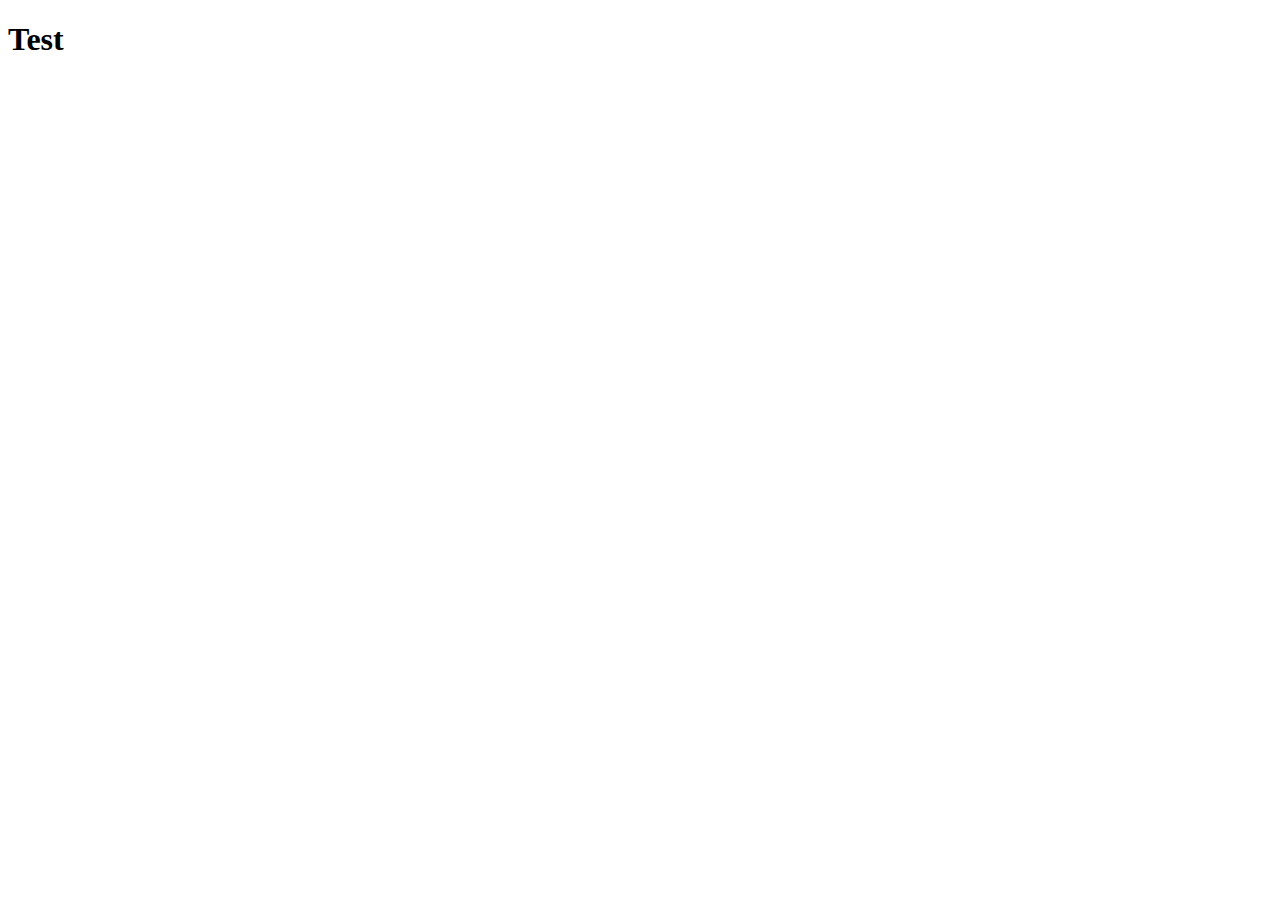
==== index.html @ 347c53e0 "initial commit" ====
<!DOCTYPE html>
<html lang="en">
<head>
    <meta charset="UTF-8">
    <meta name="viewport" content="width=device-width, initial-scale=1.0">
    <title>Document</title>
</head>
<body>
    <h1>Test</h1>
</body>
</html>
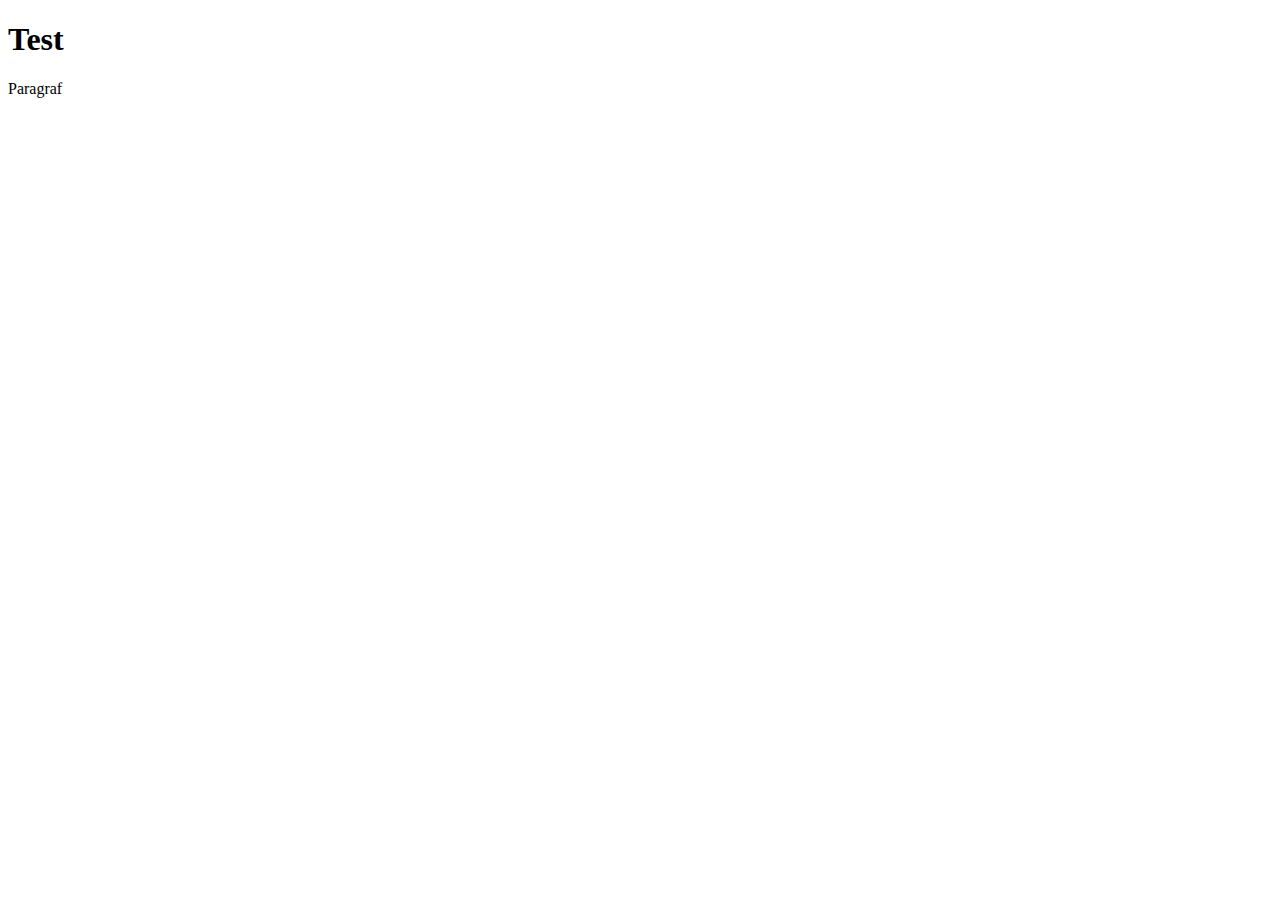
==== commit cb83b64f: "initial commit" ====
--- a/index.html
+++ b/index.html
@@ -7,5 +7,6 @@
 </head>
 <body>
     <h1>Test</h1>
+    <p>Paragraf</p>
 </body>
 </html>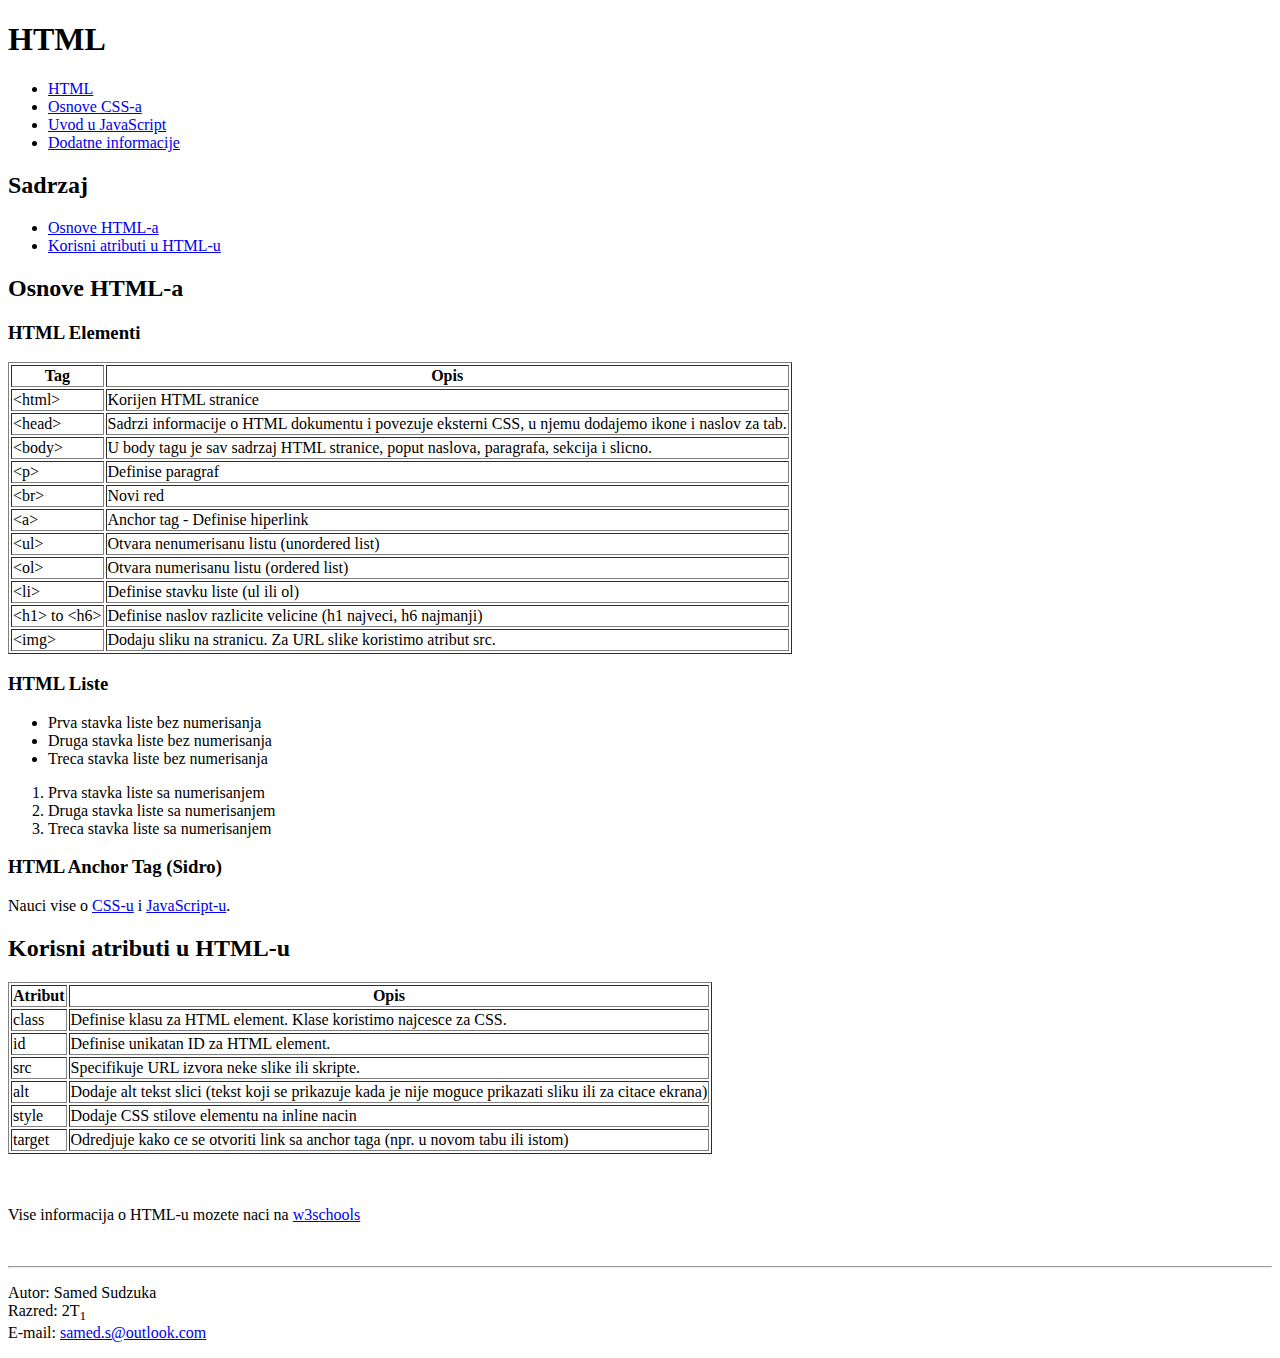
==== commit ebb0e26f: "first commit" ====
--- a/index.html
+++ b/index.html
@@ -1,12 +1,159 @@
 <!DOCTYPE html>
 <html lang="en">
+
 <head>
     <meta charset="UTF-8">
     <meta name="viewport" content="width=device-width, initial-scale=1.0">
-    <title>Document</title>
+    <title>HTML Osnove</title>
 </head>
+
 <body>
-    <h1>Test</h1>
-    <p>Paragraf</p>
+    <header>
+        <h1>HTML</h1>
+    </header>
+
+    <nav>
+        <ul>
+            <li><a href="index.html">HTML</a></li>
+            <li><a href="css.html">Osnove CSS-a</a></li>
+            <li><a href="javascript.html">Uvod u JavaScript</a></li>
+            <li><a href="other.html">Dodatne informacije</a></li>
+        </ul>
+    </nav>
+
+    <div id="table-of-contents">
+        <h2>Sadrzaj</h2>
+        <ul>
+            <li><a href="#html-osnove">Osnove HTML-a</a></li>
+            <li><a href="#korisni-atributi">Korisni atributi u HTML-u</a></li>
+        </ul>
+    </div>
+
+    <div id="html-osnove">
+        <h2>Osnove HTML-a</h2>
+
+        <h3>HTML Elementi</h3>
+
+        <table border="1">
+            <tr>
+                <th>Tag</th>
+                <th>Opis</th>
+            </tr>
+            <tr>
+                <td>&lt;html&gt;</td>
+                <td>Korijen HTML stranice</td>
+            </tr>
+            <tr>
+                <td>&lt;head&gt;</td>
+                <td>Sadrzi informacije o HTML dokumentu i povezuje eksterni CSS, u njemu dodajemo ikone i naslov za tab.</td>
+            </tr>
+            <tr>
+                <td>&lt;body&gt;</td>
+                <td>U body tagu je sav sadrzaj HTML stranice, poput naslova, paragrafa, sekcija i slicno.</td>
+            </tr>
+            <tr>
+                <td>&lt;p&gt;</td>
+                <td>Definise paragraf</td>
+            </tr>
+            <tr>
+                <td>&lt;br&gt;</td>
+                <td>Novi red</td>
+            </tr>
+            <tr>
+                <td>&lt;a&gt;</td>
+                <td>Anchor tag - Definise hiperlink</td>
+            </tr>
+            <tr>
+                <td>&lt;ul&gt;</td>
+                <td>Otvara nenumerisanu listu (unordered list)</td>
+            </tr>
+            <tr>
+                <td>&lt;ol&gt;</td>
+                <td>Otvara numerisanu listu (ordered list)</td>
+            </tr>
+            <tr>
+                <td>&lt;li&gt;</td>
+                <td>Definise stavku liste (ul ili ol)</td>
+            </tr>
+            <tr>
+                <td>&lt;h1&gt; to &lt;h6&gt;</td>
+                <td>Definise naslov razlicite velicine (h1 najveci, h6 najmanji)</td>
+            </tr>
+            <tr>
+                <td>&lt;img&gt;</td>
+                <td>Dodaju sliku na stranicu. Za URL slike koristimo atribut src.</td>
+            </tr>
+        </table>
+
+        <h3>HTML Liste</h3>
+
+        <ul>
+            <li>Prva stavka liste bez numerisanja</li>
+            <li>Druga stavka liste bez numerisanja</li>
+            <li>Treca stavka liste bez numerisanja</li>
+        </ul>
+
+        <ol>
+            <li>Prva stavka liste sa numerisanjem</li>
+            <li>Druga stavka liste sa numerisanjem</li>
+            <li>Treca stavka liste sa numerisanjem</li>
+        </ol>
+
+        <h3>HTML Anchor Tag (Sidro)</h3>
+
+        <p>Nauci vise o <a href="css.html">CSS-u</a> i <a href="javascript.html">JavaScript-u</a>.</p>
+
+    </div>
+
+    <div id="korisni-atributi">
+        <h2>Korisni atributi u HTML-u</h2>
+
+        <table border="1">
+            <tr>
+                <th>Atribut</th>
+                <th>Opis</th>
+            </tr>
+            <tr>
+                <td>class</td>
+                <td>Definise klasu za HTML element. Klase koristimo najcesce za CSS.</td>
+            </tr>
+            <tr>
+                <td>id</td>
+                <td>Definise unikatan ID za HTML element.</td>
+            </tr>
+            <tr>
+                <td>src</td>
+                <td>Specifikuje URL izvora neke slike ili skripte.</td>
+            </tr>
+            <tr>
+                <td>alt</td>
+                <td>Dodaje alt tekst slici (tekst koji se prikazuje kada je nije moguce prikazati sliku ili za citace ekrana)</td>
+            </tr>
+            <tr>
+                <td>style</td>
+                <td>Dodaje CSS stilove elementu na inline nacin</td>
+            </tr>
+            <tr>
+                <td>target</td>
+                <td>Odredjuje kako ce se otvoriti link sa anchor taga (npr. u novom tabu ili istom)</td>
+            </tr>
+        </table>
+    </div>
+    <br><br>
+    <p>
+        Vise informacija o HTML-u mozete naci na <a href="https://www.w3schools.com/html/" target="_blank">w3schools</a>
+    </p>
+    <br>
+    <hr>
+
+    <footer>
+        <p>
+            Autor: Samed Sudzuka <br>
+            Razred: 2T<sub>1</sub> <br>
+            E-mail: <a href="mailto:samed.s@outlook.com">samed.s@outlook.com</a>
+        </p>
+    </footer>
+
 </body>
-</html>+
+</html>
